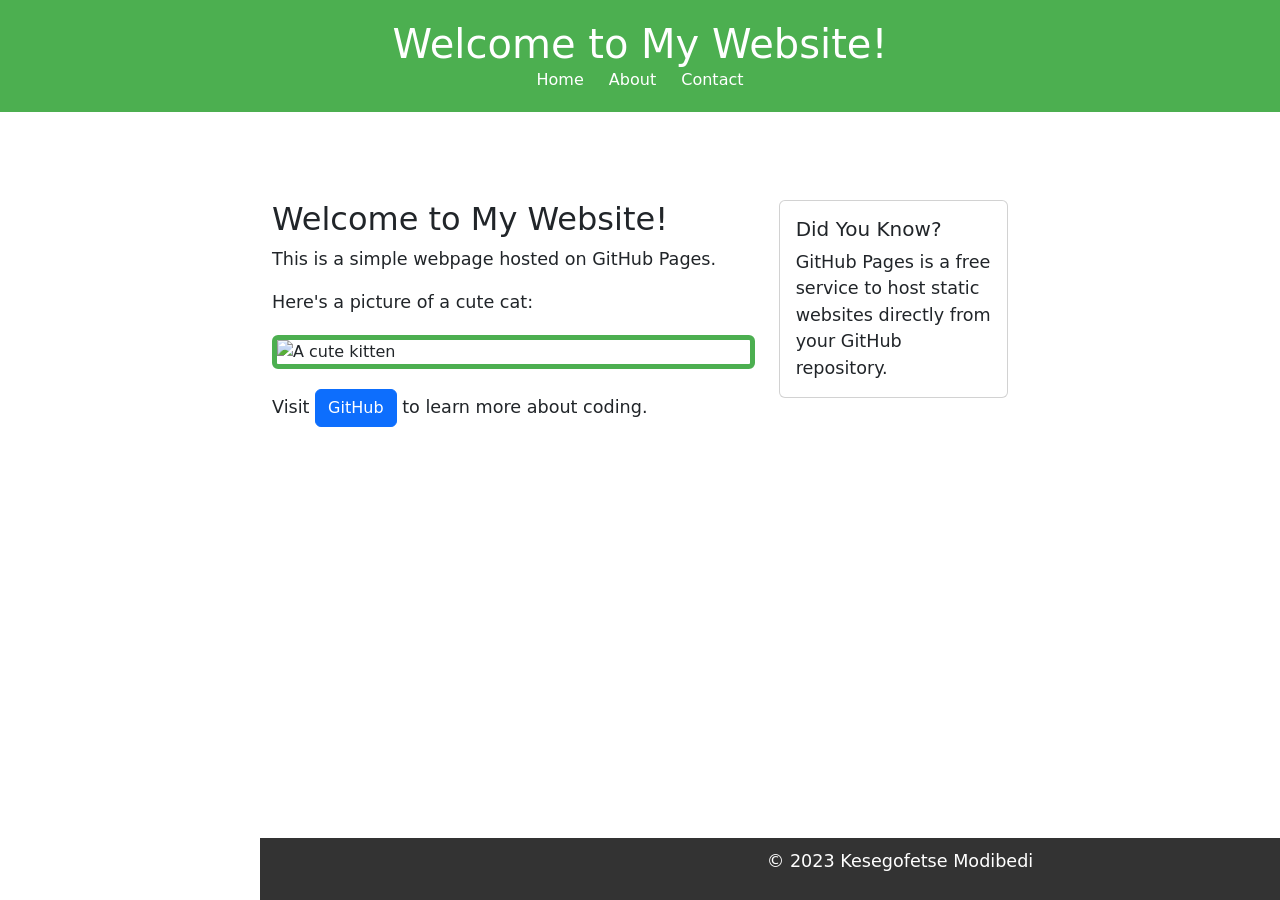
==== index.html @ 64423827 "edited the main section" ====
<!DOCTYPE html>

<html lang="en">

<head>
    
    <meta charset="UTF-8">

    <meta name="viewport" content="width=device-width, initial-scale=1.0">

    <title>My First Github Project</title>

    <link rel="stylesheet" href="styles.css">

    <!--Bootstrap CSS-->

    <link href="https://cdn.jsdelivr.net/npm/bootstrap@5.3.0/dist/css/bootstrap.min.css" rel="stylesheet">

    <!--Custom CSS-->
    
</head>

<body>

    <header>
        
        <h1>Welcome to My Website!</h1>

        <nav>

            <a href="index.html">Home</a>
        
            <a href="about.html">About</a>
            
            <a href="contact.html">Contact</a>


        </nav>

    </header>


    <main>
    
    <main class="container my-5">

        <div class="row">

            <div class="col-md-8">

                <h2>Welcome to My Website!</h2>

                <p>This is a simple webpage hosted on GitHub Pages.</p>

                <p>Here's a picture of a cute cat:</p>

                <img src="https://placekitten.com/200/300" alt="A cute kitten" class="img-fluid rounded">

                <p class="mt-3">Visit <a href="https://github.com" class="btn btn-primary">GitHub</a> to learn more about coding. </p>

            </div>

            <div class="col-md-4">

                <div class="card">

                    <div class="card-body">

                        <h5 class="card-title">Did You Know?</h5>

                        <p class="card-text">GitHub Pages is a free service to host static websites directly from your GitHub repository.</p>

                    </div>

                </div>

            </div>

        </div>

    </main>
            
            
    <footer>

       <p>&copy; 2023 Kesegofetse Modibedi</p>

    </footer>
    
    <!--Bootstrap JS and dependencies-->

    <script src="https://cdn.jsdelivr.net/npm/@popperjs/core@2.11.6/dist/umd/popper.min.js"></script>

    <script src="https://cdn.jsdelivr.net/npm/bootstrap@5.3.0/dist/js/bootstrap.min.js"></script>
    
</body>
        
</html>
---- styles.css ----
body {

    font-family: Arial, sans-serif;

    color:#333

    background-colour: #f9f9f9;

    margin: 0;

    padding: 0;

    line-height: 1.6;

}


header {

    background-color: #4CAF50;

    color: white;

    padding: 20px;

    text-align: center;

}


header h1 {

    margin: 0;

}


nav a {

    color: white;

    text-decoration: none;

    margin: 0 10px;

}


nav a:hover{

    text-decoration: underline;

}


main {

    padding: 20px;

    max-width: 800px;

    margin: 0 auto;

}


main img {

    max-width: 100%;

    height: auto;

    display: block;

    margin: 20px 0;

}


footer {

    background-color: #333;

    color:white;

    text-align: center;

    padding: 10px;

    position: fixed;

    bottom: 0;

    width: 100%;

}


p {

    font-size: 1.1em;

}


a {

    color: #4CAF50;

    text-decoration: none;

}


a:hover {

    text-decoration: underline;

}


img {

    border: 5px solid #4CAF50;

    border-radius: 10px;

}


main a[href = "mailto:"] {

    color: #ff5722;

    font-weight: bold;

}
}
}
}
}
}
}

}
}
}
}
}
}
}
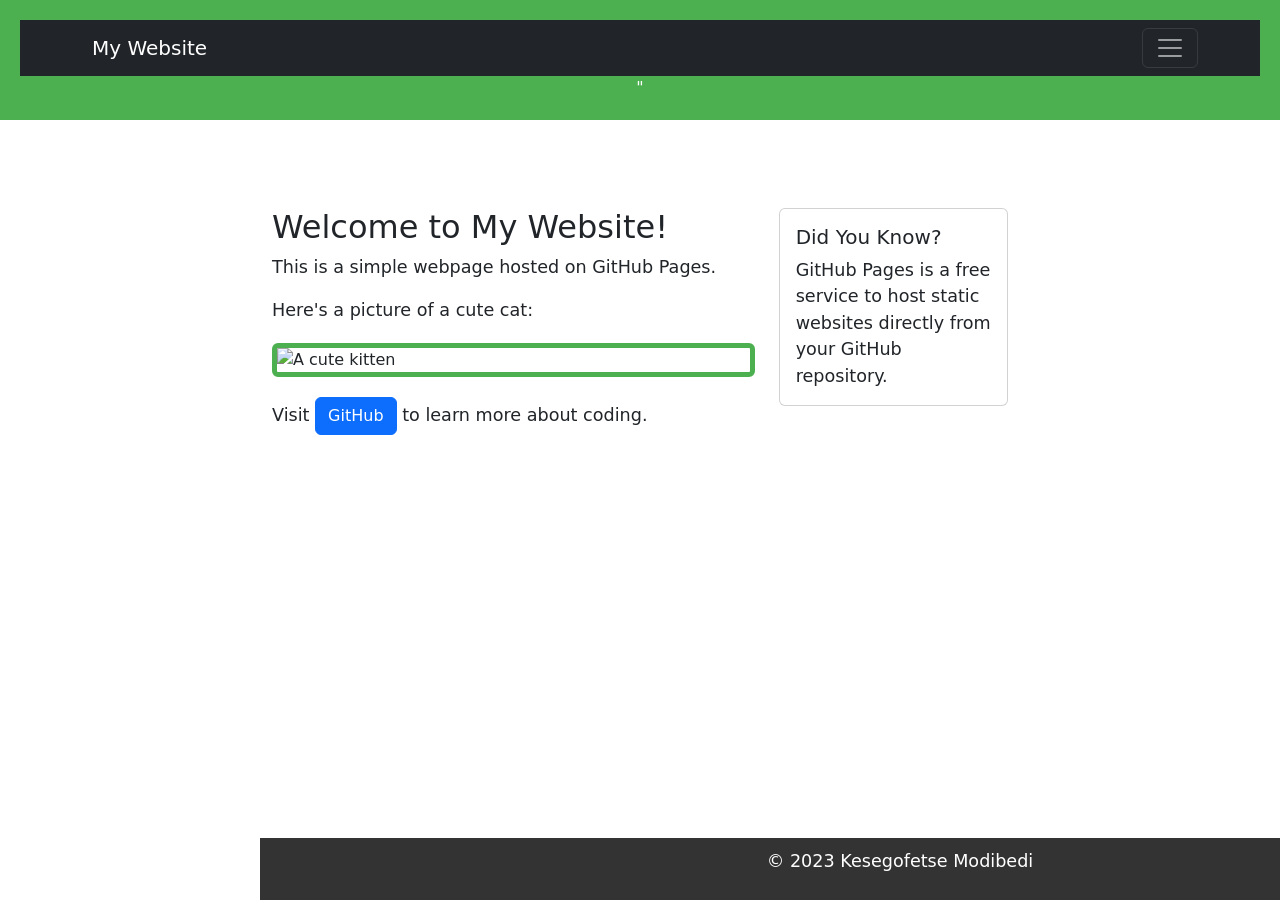
==== commit 3b0c47a1: "Changed the header code for all html files" ====
--- a/index.html
+++ b/index.html
@@ -22,23 +22,39 @@
 
 <body>
 
-    <header>
-        
-        <h1>Welcome to My Website!</h1>
+    
+      <header>
 
-        <nav>
+        <nav class="navbar navbar-expand-Ig navbar-dark bg-dark">
 
-            <a href="index.html">Home</a>
-        
-            <a href="about.html">About</a>
-            
-            <a href="contact.html">Contact</a>
+            <div class="container">
 
+                <a class="navbar-brand" href="index.html"> My Website</a>
 
-        </nav>
+                <button class="navbar-toggler" type="button" data-bs-toggle="collapse" data-bs-target="#navbarNav">
 
-    </header>
+                    <span class="navbar-toggler-icon"></span>
 
+                    </button>
+
+                    <div class="collapse navbar-collapse" id="navbarNav">
+                        <ul class="navbar-nav">
+                            <li class="nav-item">
+                                <a class="nav-link" href="index.html">Home</a>
+                            </li>
+                            
+                            <li class="nav-item">
+                                <a class="nav-link" href="about.html">About</a>
+                                </li>
+
+                            <li class="nav-item">
+                                <a class="nav-link" href="contact.html">Contact</a>
+                            </li>
+                        </ul>
+                    </div>
+                </div>
+           </nav>"
+       </header>
 
     <main>
     
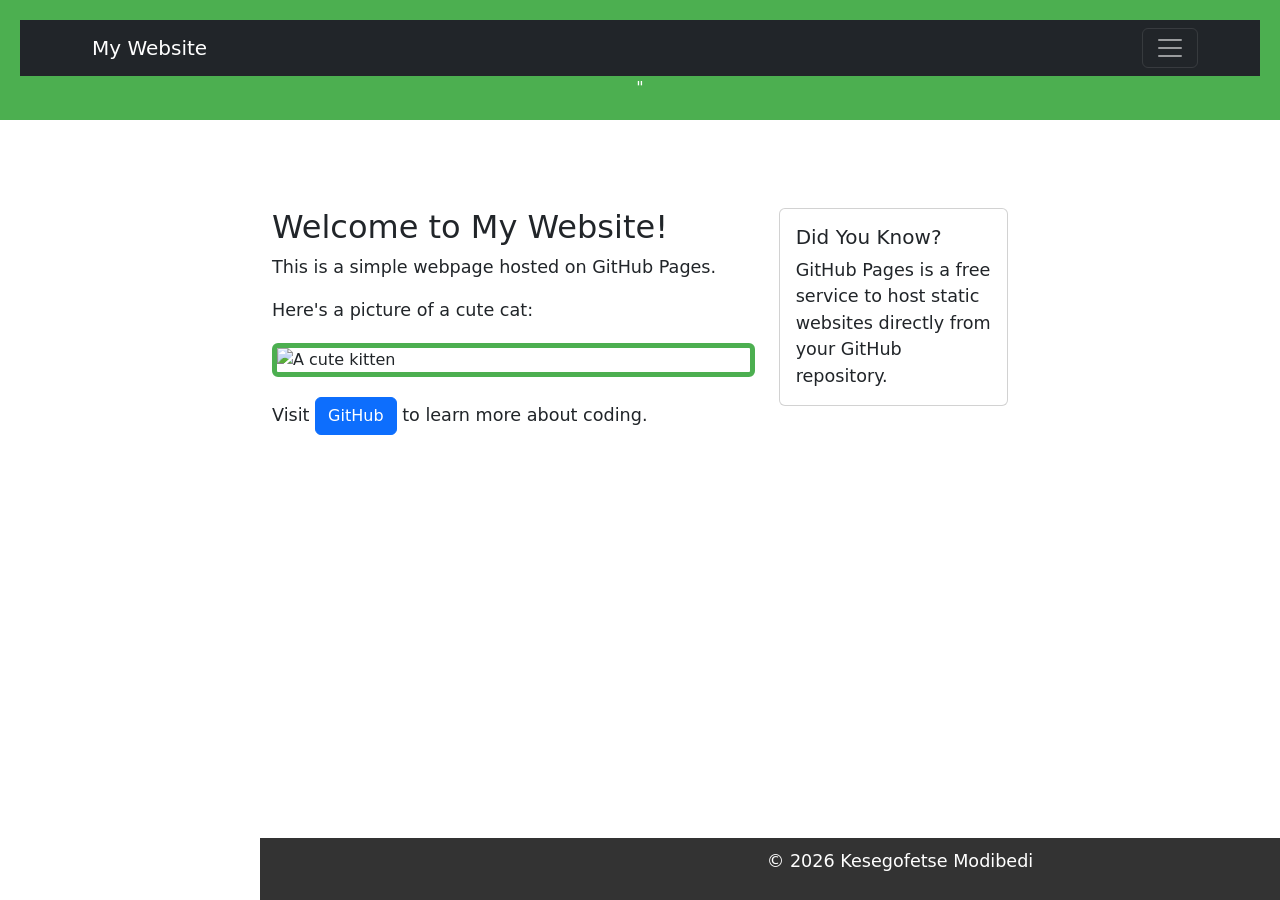
==== commit 8350bb00: "Updated About and Contact Pages." ====
--- a/index.html
+++ b/index.html
@@ -99,7 +99,7 @@
             
     <footer>
 
-       <p>&copy; 2023 Kesegofetse Modibedi</p>
+       <p>&copy; 2026 Kesegofetse Modibedi</p>
 
     </footer>
     
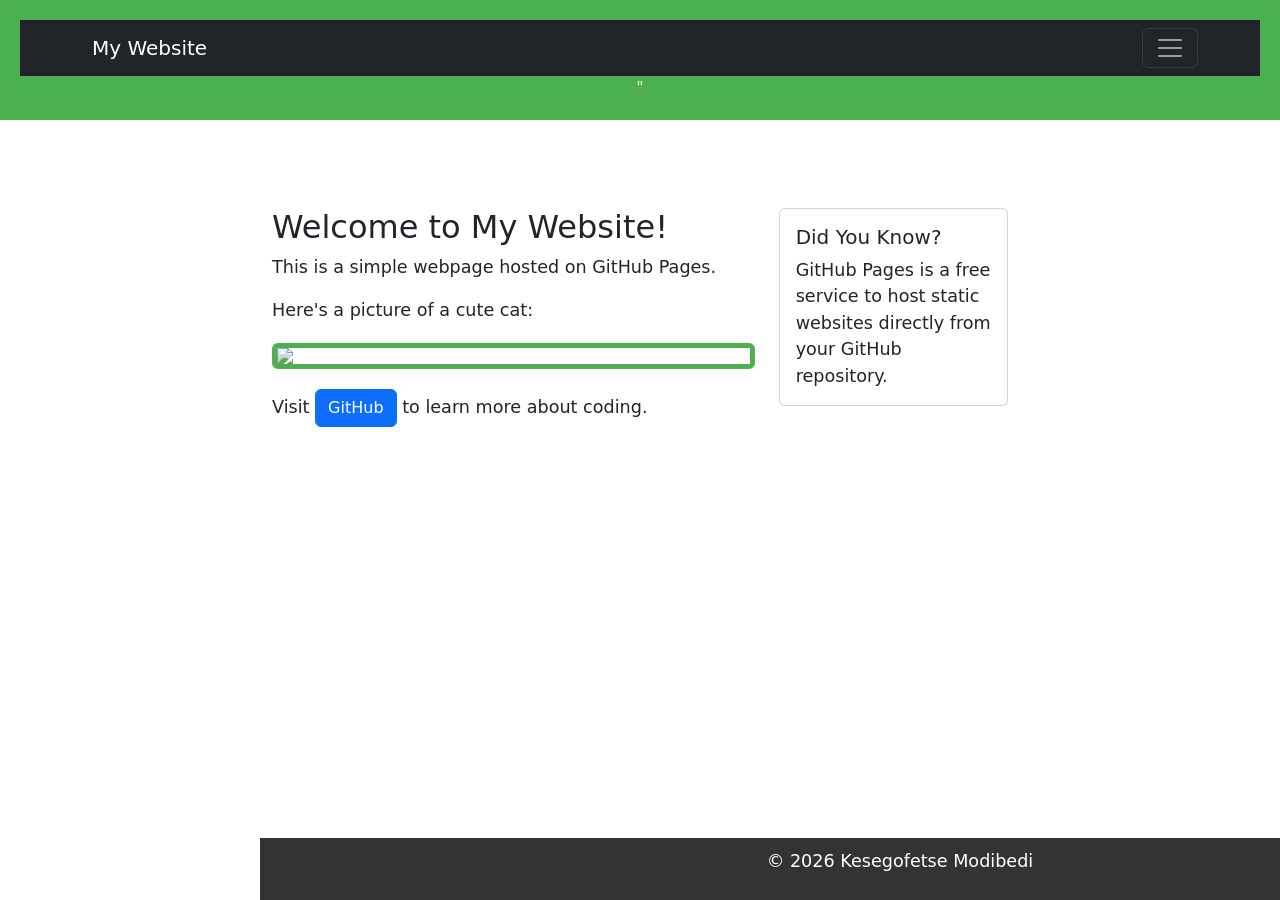
==== commit 46afe1ea: "Edited place kittens link" ====
--- a/index.html
+++ b/index.html
@@ -70,7 +70,7 @@
 
                 <p>Here's a picture of a cute cat:</p>
 
-                <img src="https://placekitten.com/200/300" alt="A cute kitten" class="img-fluid rounded">
+                <img src="https://placekittens.com/g/200/300" class="img-fluid rounded">
 
                 <p class="mt-3">Visit <a href="https://github.com" class="btn btn-primary">GitHub</a> to learn more about coding. </p>
 
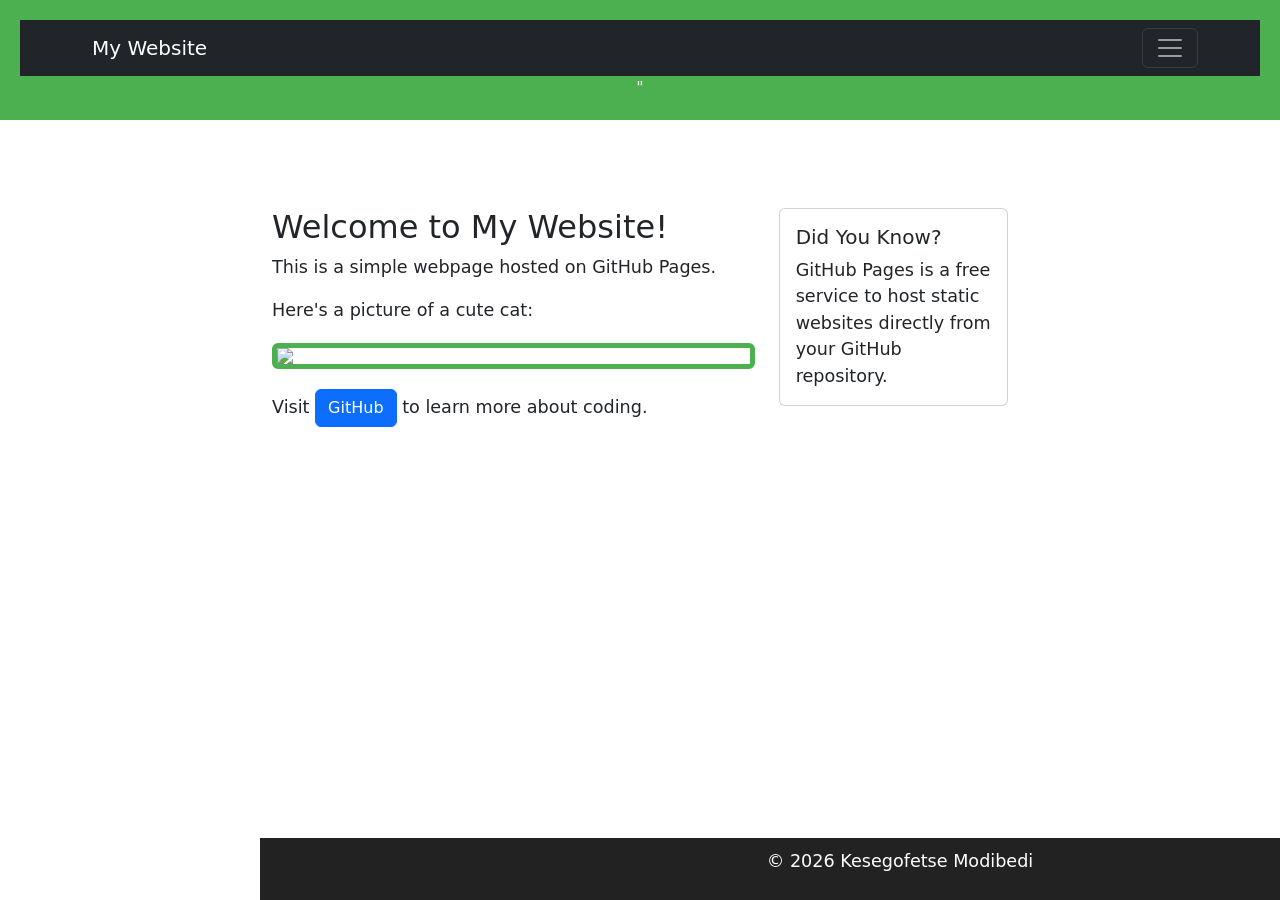
==== commit 32af7a3c: "changed title" ====
--- a/index.html
+++ b/index.html
@@ -8,7 +8,7 @@
 
     <meta name="viewport" content="width=device-width, initial-scale=1.0">
 
-    <title>My First Github Project</title>
+    <title> First Github Project</title>
 
     <link rel="stylesheet" href="styles.css">
 
--- a/styles.css
+++ b/styles.css
@@ -2,9 +2,9 @@
 
     font-family: Arial, sans-serif;
 
-    color:#333
+    color: #333;
 
-    background-colour: #f9f9f9;
+    background-color: #f9f9f9;
 
     margin: 0;
 
@@ -79,7 +79,7 @@
 
 footer {
 
-    background-color: #333;
+    background-color: #222222;
 
     color:white;
 
@@ -134,18 +134,4 @@
 
     font-weight: bold;
 
-}
-}
-}
-}
-}
-}
-}
-
-}
-}
-}
-}
-}
-}
 }
